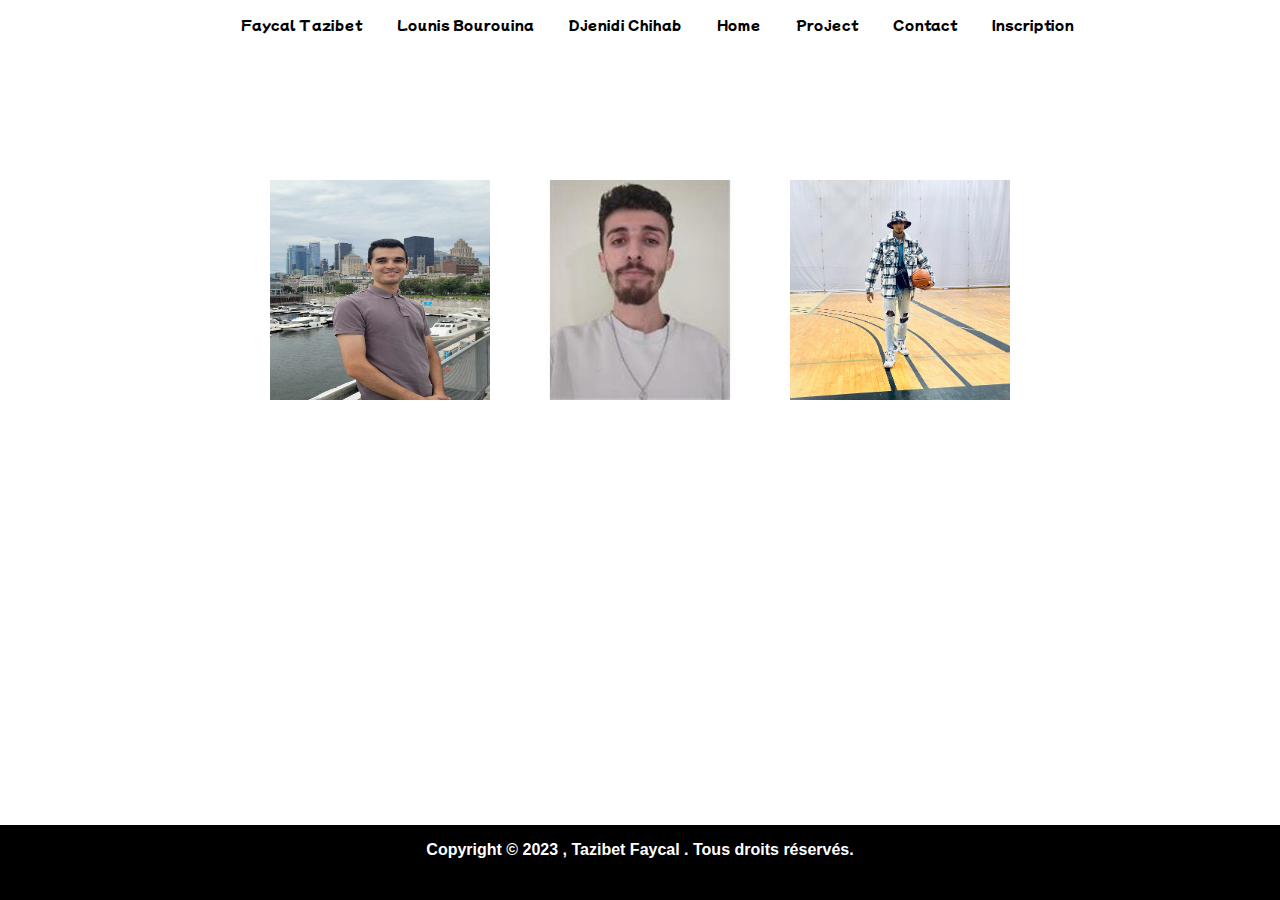
==== Index.html @ 30829ef3 "Add files via upload" ====
<!DOCTYPE html>
<html lang="en">
<head>
    <meta charset="UTF-8">
    <meta name="viewport" content="width=device-width, initial-scale=1.0">
    <link rel="stylesheet" type="text/css" href="css/index.css">
    <link rel="preconnect" href="https://fonts.googleapis.com">
<link rel="preconnect" href="https://fonts.gstatic.com" crossorigin>
<link href="https://fonts.googleapis.com/css2?family=Mochiy+Pop+P+One&display=swap" rel="stylesheet">
    <title>Document</title>
</head>
<body>
    <!DOCTYPE html>
    <html lang="fr">
    <head>
        <link rel="stylesheet" type="text/css" href="css/Homecss.css">
    </head>
    <body>
        <header >
            
            <div class="menu">
                <ul class="mesIcons">
                    <li class="nomGauche" ><a href="TazibetFaycal/faycalProfile.html">Faycal Tazibet</a></li>
                    <li class="nomGauche" ><a href="Lounis bourouina/LounisProfile.html" >Lounis Bourouina</a></li>
                    <li class="nomGauche "><a href="Djenidi chihab/DjenidiProfil.html">Djenidi Chihab</a></li>
                    <li class="nomDroit"><a href="#home">Home</a></li>
                    <li class="nomDroit"><a href="TazibetFaycal/faycalProjet.html">Project</a></li>
                    <li class="nomDroit"><a href="contact/contact.html">Contact</a></li>
                    <li class="nomDroit"><a href="inscription/Inscription.html">Inscription</a></li>
                </ul>
            </div>
        </header>
        <div style="display: flex; flex-wrap: wrap;margin: 10%;justify-content: center;">
            <a href="Lounis bourouina/LounisProfile.html">
                <img style="margin: 20px;" class="votreElement" src="Lounis bourouina/lounis.jpg" alt="Description de l'image" width="220" height="220" style="border-radius:50%; border: 1px black solid ;object-fit:cover; box-shadow: 0px 0px 5px 0px rgba(0,0,0,0.8);">
            </a>
            <a href="TazibetFaycal/faycalProfile.html">
                <img style="margin: 20px;" class="votreElement" src="TazibetFaycal/ftazibet.jpg" alt="Description de l'image" width="220" height="220" style="border-radius:50%; border: 1px black solid ;object-fit:cover; box-shadow: 0px 0px 5px 0px rgba(0,0,0,0.8);">
            </a>
            <a href="Djenidi chihab/DjenidiProfil.html">
                <img style="margin: 20px;" class="votreElement" src="Djenidi chihab/chihab.jpg" alt="Description de l'image" width="220" height="220" style="border-radius:50%; border: 1px black solid ;object-fit:cover; box-shadow: 0px 0px 5px 0px rgba(0,0,0,0.8);">
            </a>
        </div>
        
</body>
<footer style="background-color: black; height: 75px; position:absolute;left: 0 ; right: 0%;bottom: 0%;">
    <p style="color: white; text-align: center;" class="paragraphe"> Copyright © 2023 , Tazibet Faycal . Tous droits
        réservés. </p>
</footer>
</html>
---- css/Homecss.css ----
header {
    margin-top: 15px;
    display: flex;
    justify-content: space-between;
    align-items: center;
}

.nomGauche {
    text-align: left;
}
.nomDroit {
    text-align: right;
}
.menu {
    flex: 2;
}

.menu ul li{
    font-family: 'Mochiy Pop P One', sans-serif;
    cursor: pointer;
    font-size: small;
    transition: cursor 0.3s ease-in-out;

}
.mesIcons li a {
    text-decoration: none; /* Supprime le soulignement */
    color: inherit; /* Utilise la couleur héritée du parent */
}


slogan:hover,
.menu ul li:hover {
    cursor: pointer;
    color: #007bff; /* Changer la couleur au survol si vous le souhaitez */
}
.skils
{
 margin-bottom: 20px;
    
}
.mesIcons {
    list-style: none;
    padding: 0;
    margin: 0;
    margin-bottom: 0px;
    display: flex;
    align-items: center;
    justify-content: center;
   
}





@keyframes borderAnimation {
  0% {
    border-radius: 47% 53% 43% 57% / 37% 39% 61% 63%
  }

  
  100% {
    border-radius: 
   
61% 39% 68% 32% / 49% 63% 37% 51%
  }
}


.votreElement {


  animation: borderAnimation 5s infinite alternate; 
  animation-timing-function: ease-in;

}







.mesIcons li
{
    margin-left: 35px;
}

h1
{ 
  
    font-family: 'Mochiy Pop P One', sans-serif;
}
.paragraphe{
  font-family: 'Gill Sans', 'Gill Sans MT', Calibri, 'Trebuchet MS', sans-serif;
    font-weight: 600;
    color:rgba(0, 0, 0, 0.58);
    text-decoration: none;
}
section {
    margin:80px auto;
    display: flex;

  
   width: 750px;
    flex-grow: 1;



}

.sec1 {

display: flex;
flex-direction: column;

}

.portfolio
{
display: flex;

}
.text
{
    max-width: 400px;
    margin-right: 30px;
}


.projet1
{
    display: flex; width: 900px; margin:150px 100px ;
    align-items: center;
    
}



.projet1 img  , .projet2 img{
    margin: 0 30px;
}

.projet1 div {
    flex-grow: 1;
}

.voir-plus {
    background-color: #007bff; 
    color: #fff; 
    border: none;
    padding: 10px 20px; 
    font-size: 16px;
    cursor: pointer;
    border-radius: 5px;
    margin-top: 10px;
    float: right; 
    animation: apparition 0.5s ease-in-out;
    transition: transform 0.3s ease-in-out;


}
.voir-plus:hover {
    transform: scale(1.1);
}
@keyframes apparition {
    0% { opacity: 0; transform: translateY(10px); }
    100% { opacity: 1; transform: translateY(0); }
  }


  .autresIcons {
  
    align-items: center;
    opacity: 0;
  }
  
  .show {
    animation: fadeIn 1.5s forwards;
  }
  
  @keyframes fadeIn {
    to {
      opacity: 1;
      display: flex;
    }
  }
  


  .projet2 {
    display: flex; 
    width: 900px; 
    margin: auto 100px;
    align-items: center;
    margin-left: auto; 
}

.block {
  width: 100px;
  height: 100px;
  margin: 10px;
  display: inline-block;
  border-radius: 50%;
  overflow: hidden;
  cursor: pointer;
}
.block img {
  width: 100%;
  height: 100%;
}
  
.mon_img
{
    display: flex;
    justify-content:space-around;
    margin : 50px 0px ;

}
.paragraphe2 {
    font-family: "Questrial", sans-serif;
    font-size: 1.2em;
    color: rgb(0, 0, 0);

    line-height: 1.6; 

    max-width: 800px; 
}
.paragraphe3
{
    font-family: "Questrial", sans-serif;
    font-size: 0.9em;
    color: rgb(0, 0, 0);
  

}
.arriere
{
    position: fixed;
    top :10px;
    left:10px;
}

.contact-info {
    display: flex;
    justify-content: space-between;
    align-items: center;
}

.social-media ul {
    list-style-type: none;
    padding: 0;
}

.social-media li {
    display: flex;
    align-items: center;
    margin-bottom: 10px;
}


.location h3,
.email h3 {
    font-size: 1.5em;
    margin: 0;
}

.location p,
.email p {
    margin: 0;
    color: #555;
}

.social-link {
    display: flex;
    align-items: center;
    margin-bottom: 10px;
}

.social-link img {
    margin-right: 10px;
}
.lettre{
    color:red;
   display: inline;
}  
.abreviation li
 {
    font-size: 2em;
 }


 .paragraphe2 .social-link :hover
 {
color: #0059b9;
 }
 .autreIcons
 {
    align-items: flex-start;
 }



.ez
{
    margin-left:150px;
}
.mesImg{
    width: 76%;
}






.pulsate-fwd {
	animation: pulsate-fwd 2s infinite ;
}

 @keyframes pulsate-fwd {
    0% {
      transform: scale(1);
    }
    50% {
      transform: scale(1.1);
    }
    100% {
      transform: scale(1);
    }
  }
  








  .tracking-in-expand-fwd-top {
	animation: tracking-in-expand-fwd-top 1s cubic-bezier(0.215, 0.610, 0.355, 1.000) both;
}

 @keyframes tracking-in-expand-fwd-top {
    0% {
      letter-spacing: -0.5em;
    
      opacity: 0;
    }
    40% {
      opacity: 0.6;
    }
    100% {
      transform: translateZ(0) translateY(0);
      opacity: 1;
    }
  }
  



  .image-container {

    animation: spin 10s linear infinite;
  }
  
  @keyframes spin {
    0% { transform: rotate(0deg); }
    100% { transform: rotate(360deg); }
  }
  




  .slide-in-left {
	animation: slide-in-left 1s cubic-bezier(0.250, 0.460, 0.450, 0.940) both;
}

 @keyframes slide-in-left {
    0% {
      transform: translateX(-300px);
      opacity: 0;
    }
    100% {
      transform: translateX(0);
      opacity: 1;
    }
  }
  







  
  .animate-on-scroll.visible {
    opacity: 1;
    transform: translateY(0);
  }
  






  .education-card {
  
    border-radius: 8px;
    box-shadow: 0px 4px 8px rgba(0, 0, 0, 0.1);
    margin :0px 20px;
width: 200px;


    text-align: center;
  }
  
  .education-card h3 {

    margin-bottom: 8px;
  }
  


  
.iconeEtude{
  width: 30px; /* Ajustez la taille du logo selon vos besoins */

  border-radius: 50%;
  background-color: #fff;
  padding: 5px;
  box-shadow: 0px 4px 8px rgba(0, 0, 0, 0.1);
}







@media screen and (max-width: 1025px) {

.projet1 img  , .projet2 img{
    margin: 0 10px;
}
    
  .projet2 ,.projet1 {

    width: 750px;
    margin: 40px  5px;
}

.projet1 img , .projet2 img
{
max-width: 370px;

}
.paragraphe{
    font-size: 0.9em;
    text-align: center;
}
}
.presentation
{
  display: flex;


  align-items: center;

}
@media screen and (max-width: 800px) {
  .social-media ul
  {
    display: flex;
    justify-content: space-between;
    
  }
  span{display:none;}


  .paragraphe2
  {
    font-size: 0.9em;
  }
  .presentation
{
  display: flex;

justify-content: center;
  align-items: center;

}
  .text{
    margin-right: 0px;
  }
  .menu
  {

    display: flex;
    justify-content: center;
  }

  .presentation
  {
display: flex;
    text-align: center;
  }
  .cv
  {
    display: flex;
    justify-content: center;

  }

  .education-card {
    margin-bottom: 10px;
    width: 10%;
    min-width: 250px;
  }

    .projet1 img , .projet2 img
    {
 max-width: 400px;
    }
    .mon_img

    {
        margin: 20px 10;
    
      
    }
    .mesImg{
        width: 100%;
    }
    .ez
    {
        margin: 5px;
    }
    header{
        margin-bottom: 40px;
    }
    
    .projet1 div, .projet2 div {
        text-align: center; 
        margin-top: 20px; 
      }
    .voir-plus {
        float: none; 
        margin: 5px auto; 
        font-size:0.9em;
      }
    .projet1, .projet2 {
        flex-direction: column;
        align-items: center;
        margin: 50px 0;
        width: auto;
      } 
    .contact-info
    {
        flex-direction: column;
        align-items: stretch;
    }
    .social-media ,.location , .email
    {
        margin-bottom: 30PX;
    }
    .email
    {
    
      display: flex;

    }
  
.skils
{
    flex-direction: column;
    align-items: center
    
}
.paragraphe{
    font-size: 0.9em;
    margin-bottom: 30PX;

}
.email h3
{
    font-size: 1em;
}
.abreviation li 
{
    font-size: 1em;
}

    .slogan{
display: none;
      
    }
  section
    { 

width: auto;
display: flex;
flex-direction: column-reverse;  
align-items: center;
justify-content: center; 
width: 100%; }
    .mesIcons
    {
        justify-content: end;
       
    }
    .mesIcons li
{
    margin-left: 15px;
    margin-bottom: 30px;
}
    .portfolio
    {
        flex-direction: column-reverse;
        align-items: center;
    }

    .apropos
    {   text-align: center;
        flex-direction: column;
        align-items: center;
    }
img
{
    max-width: auto;
}

  }
  body {
    font-family: 'Gill Sans', 'Gill Sans MT', Calibri, 'Trebuchet MS', sans-serif;

}

input[type="text"], input[type="email"] , textarea,input[type="submit"] ,input[type="password"]{
    width: 100%;
    padding: 12px 20px;
    margin: 8px 0;
    display: inline-block;
    border: 1px solid #ccc;
    border-radius: 50px; /* Rounded borders */
    box-sizing: border-box;
}

button {
    width: 100%;
    background-color: #4CAF50;
    color: white;
    padding: 14px 20px;
    margin: 8px 0;
    border: none;
    border-radius: 50px; /* Rounded borders */
    cursor: pointer;
}

button:hover {
    opacity: 0.8;
}
.contact-form {

  margin: 5%; /* Ajoute une marge de 20% */
}
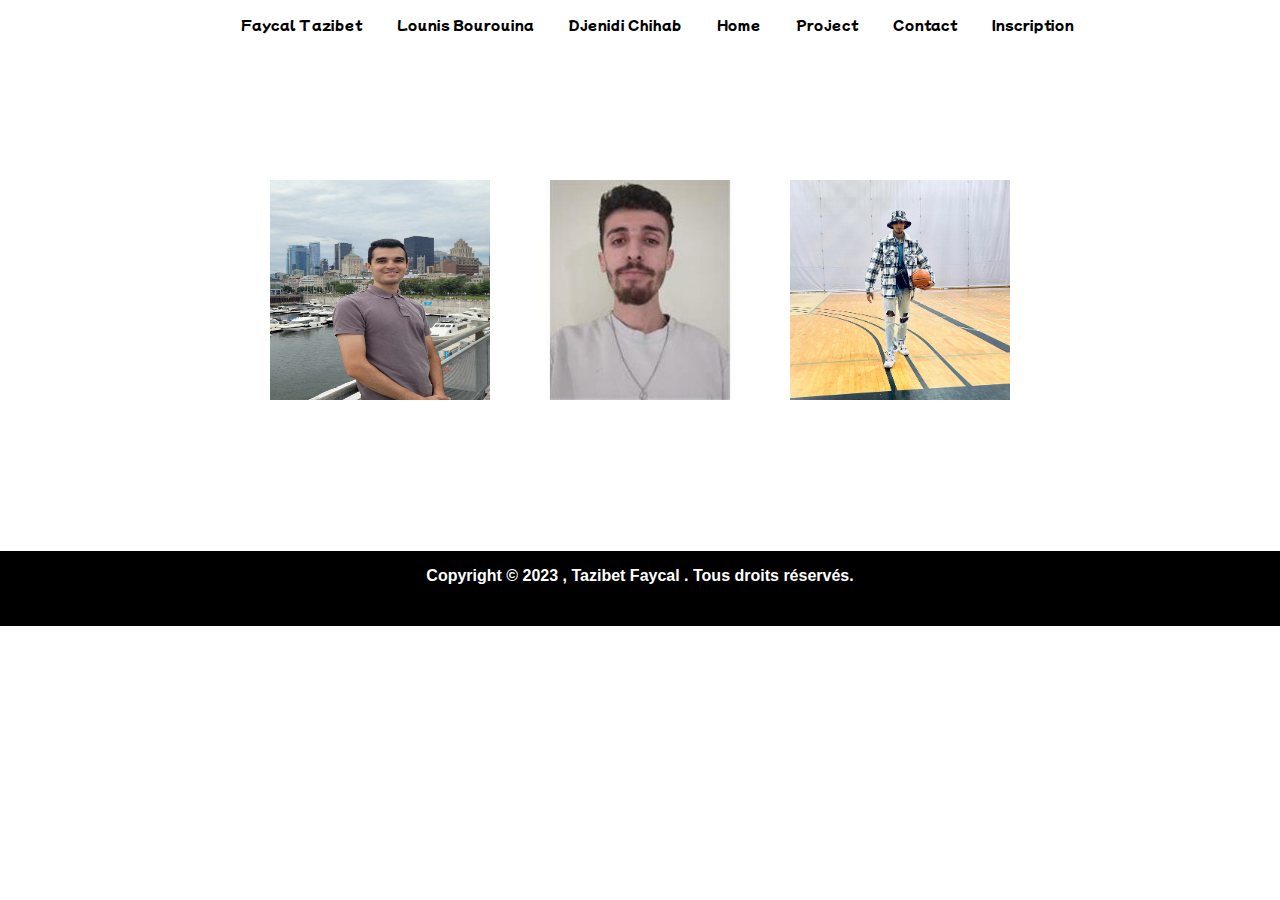
==== commit a8ae6562: "Add files via upload" ====
--- a/Index.html
+++ b/Index.html
@@ -43,7 +43,7 @@
         </div>
         
 </body>
-<footer style="background-color: black; height: 75px; position:absolute;left: 0 ; right: 0%;bottom: 0%;">
+<footer style="background-color: black; height: 75px; position:absolute;left: 0 ; right: 0%;">
     <p style="color: white; text-align: center;" class="paragraphe"> Copyright © 2023 , Tazibet Faycal . Tous droits
         réservés. </p>
 </footer>
